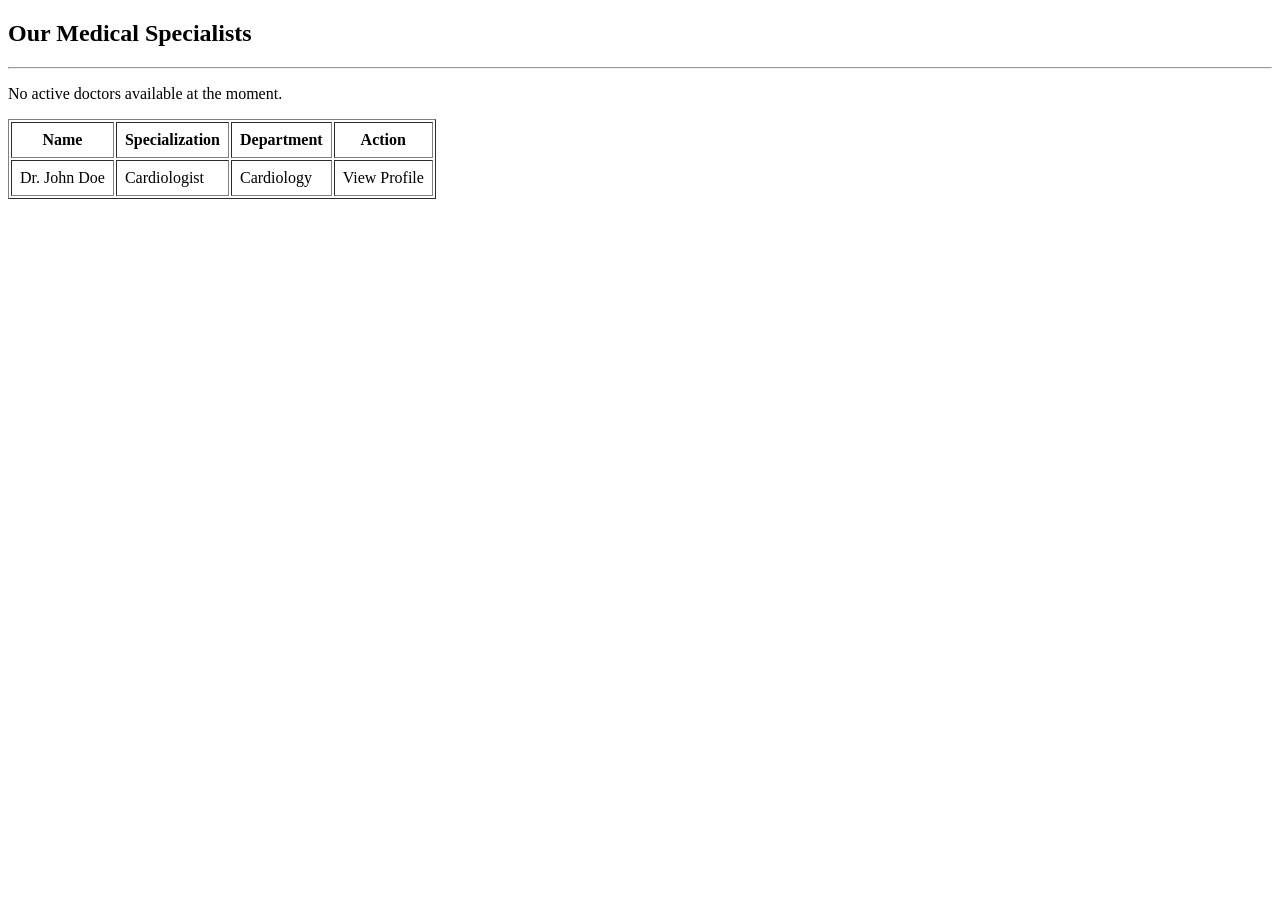
==== src/main/resources/templates/doctors/index.html @ 9016ce9f "feat: create Doctor SSR pages (#7)" ====
<!DOCTYPE html>
<html xmlns:th="http://www.thymeleaf.org">
<head>
    <title>Our Doctors - Clinic</title>
</head>
<body>
    <h2>Our Medical Specialists</h2>
    <hr/>

    <div th:if="${#lists.isEmpty(doctors)}">
        <p>No active doctors available at the moment.</p>
    </div>

    <table border="1" cellpadding="8" th:if="${!#lists.isEmpty(doctors)}">
        <thead>
            <tr>
                <th>Name</th>
                <th>Specialization</th>
                <th>Department</th>
                <th>Action</th>
            </tr>
        </thead>
        <tbody>
            <tr th:each="doc : ${doctors}" th:if="${doc.active}">
                <td th:text="${'Dr. ' + doc.firstName + ' ' + doc.lastName}">Dr. John Doe</td>
                <td th:text="${doc.specialization}">Cardiologist</td>
                <td th:text="${doc.department != null ? doc.department.name : 'N/A'}">Cardiology</td>
                <td>
                    <a th:href="@{/doctors/{id}(id=${doc.id})}">View Profile</a>
                </td>
            </tr>
        </tbody>
    </table>
</body>
</html>
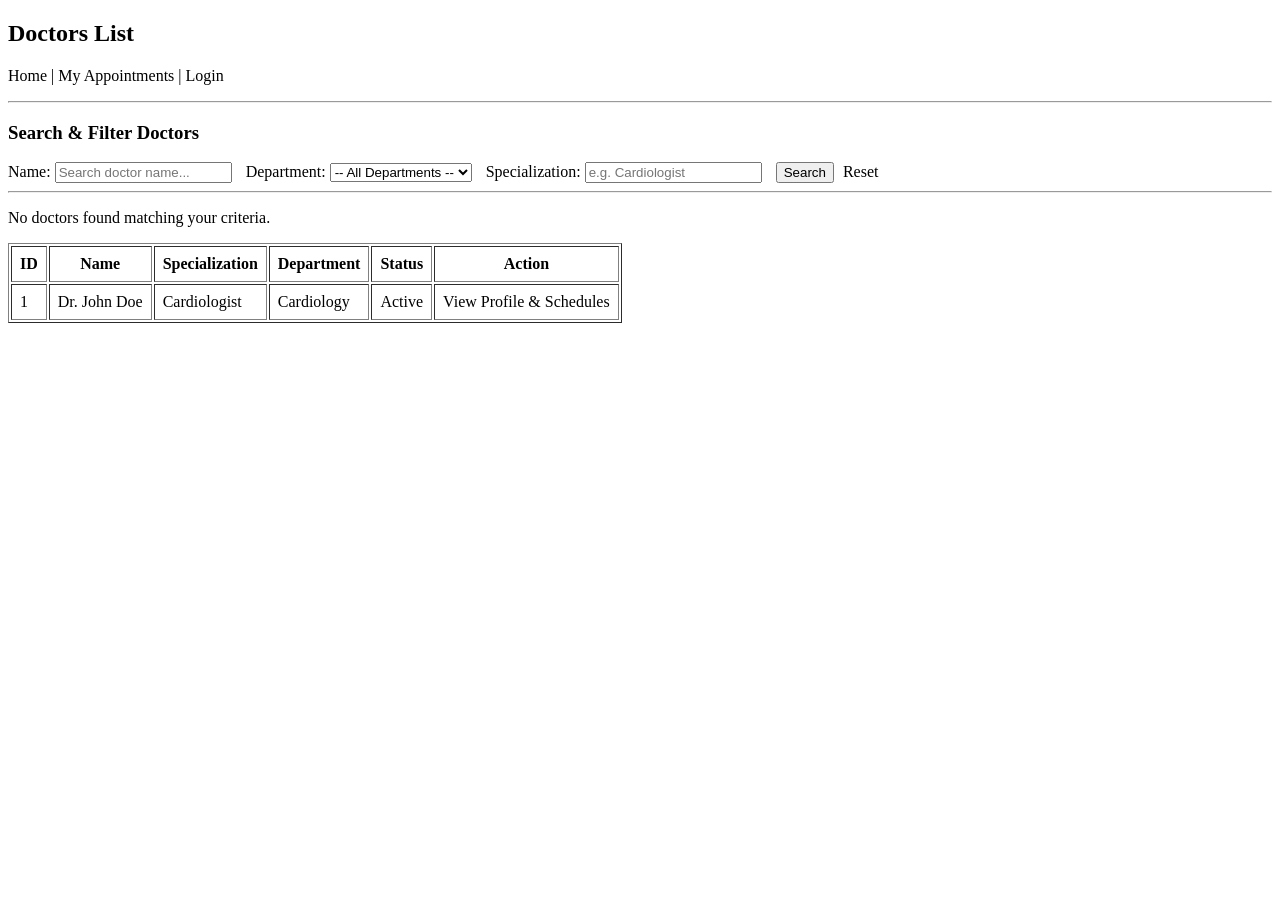
==== commit c117230d: "feat: implement doctor search and filter by name, department, specialization (#17)" ====
--- a/src/main/resources/templates/doctors/index.html
+++ b/src/main/resources/templates/doctors/index.html
@@ -1,32 +1,68 @@
 <!DOCTYPE html>
 <html xmlns:th="http://www.thymeleaf.org">
 <head>
-    <title>Our Doctors - Clinic</title>
+    <title>Doctors - Clinic Appointment System</title>
 </head>
 <body>
-    <h2>Our Medical Specialists</h2>
+    <h2>Doctors List</h2>
+    <p>
+        <a th:href="@{/}">Home</a> | 
+        <a th:href="@{/my-appointments}">My Appointments</a> | 
+        <a th:href="@{/login}">Login</a>
+    </p>
     <hr/>
 
+    <!-- Хайлт ба шүүлтүүрийн форм -->
+    <h3>Search & Filter Doctors</h3>
+    <form th:action="@{/doctors}" method="get">
+        <label>Name:</label>
+        <input type="text" name="name" th:value="${name}" placeholder="Search doctor name..." />
+
+        <label style="margin-left: 10px;">Department:</label>
+        <select name="departmentId">
+            <option value="">-- All Departments --</option>
+            <option th:each="dept : ${departments}" 
+                    th:value="${dept.id}" 
+                    th:text="${dept.name}" 
+                    th:selected="${dept.id == departmentId}">
+            </option>
+        </select>
+
+        <label style="margin-left: 10px;">Specialization:</label>
+        <input type="text" name="specialization" th:value="${specialization}" placeholder="e.g. Cardiologist" />
+
+        <button type="submit" style="margin-left: 10px;">Search</button>
+        <a th:href="@{/doctors}" style="margin-left: 5px;">Reset</a>
+    </form>
+    <hr/>
+
+    <!-- Эмч нарын үр дүнгийн жагсаалт -->
     <div th:if="${#lists.isEmpty(doctors)}">
-        <p>No active doctors available at the moment.</p>
+        <p>No doctors found matching your criteria.</p>
     </div>
 
     <table border="1" cellpadding="8" th:if="${!#lists.isEmpty(doctors)}">
         <thead>
             <tr>
+                <th>ID</th>
                 <th>Name</th>
                 <th>Specialization</th>
                 <th>Department</th>
+                <th>Status</th>
                 <th>Action</th>
             </tr>
         </thead>
         <tbody>
-            <tr th:each="doc : ${doctors}" th:if="${doc.active}">
+            <tr th:each="doc : ${doctors}">
+                <td th:text="${doc.id}">1</td>
                 <td th:text="${'Dr. ' + doc.firstName + ' ' + doc.lastName}">Dr. John Doe</td>
                 <td th:text="${doc.specialization}">Cardiologist</td>
                 <td th:text="${doc.department != null ? doc.department.name : 'N/A'}">Cardiology</td>
                 <td>
-                    <a th:href="@{/doctors/{id}(id=${doc.id})}">View Profile</a>
+                    <span th:text="${doc.active ? 'Active' : 'Inactive'}">Active</span>
+                </td>
+                <td>
+                    <a th:href="@{/doctors/{id}(id=${doc.id})}">View Profile & Schedules</a>
                 </td>
             </tr>
         </tbody>
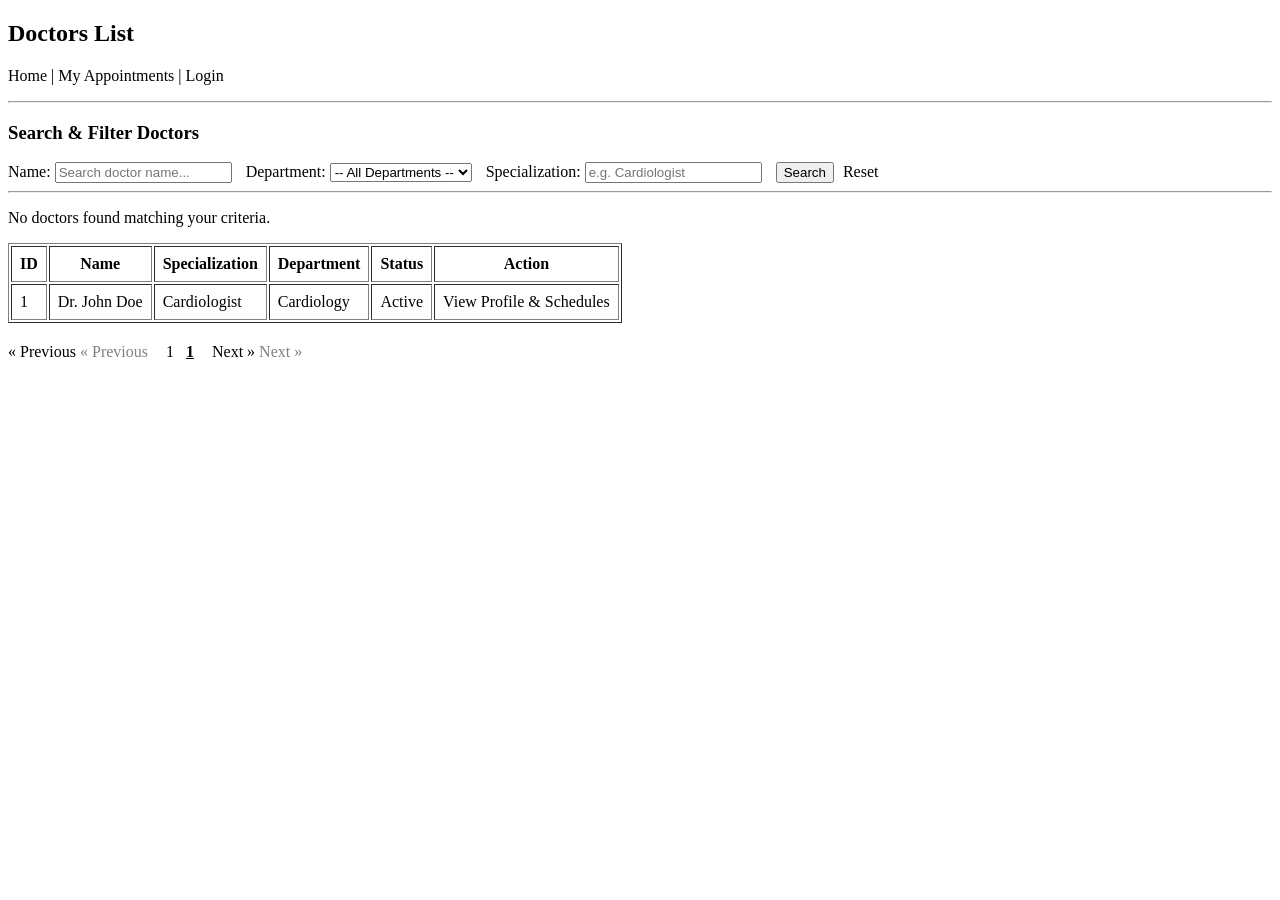
==== commit 2e62e18b: "feat: implement pagination for doctors list and search results (#18)" ====
--- a/src/main/resources/templates/doctors/index.html
+++ b/src/main/resources/templates/doctors/index.html
@@ -67,5 +67,32 @@
             </tr>
         </tbody>
     </table>
+    
+    <!-- Pagination Controls -->
+    <div th:if="${totalPages > 1}" style="margin-top: 20px;">
+        <!-- Өмнөх хуудас -->
+        <a th:if="${currentPage > 0}" 
+           th:href="@{/doctors(name=${name}, departmentId=${departmentId}, specialization=${specialization}, page=${currentPage - 1})}">
+           &laquo; Previous
+        </a>
+        <span th:unless="${currentPage > 0}" style="color: gray;">&laquo; Previous</span>
+
+        <!-- Хуудасны дугаарууд -->
+        <span style="margin: 0 10px;">
+            <span th:each="i : ${#numbers.sequence(0, totalPages - 1)}">
+                <a th:if="${i != currentPage}" 
+                   th:href="@{/doctors(name=${name}, departmentId=${departmentId}, specialization=${specialization}, page=${i})}" 
+                   th:text="${i + 1}" style="margin: 0 4px;">1</a>
+                <strong th:if="${i == currentPage}" th:text="${i + 1}" style="margin: 0 4px; text-decoration: underline;">1</strong>
+            </span>
+        </span>
+
+        <!-- Дараах хуудас -->
+        <a th:if="${currentPage < totalPages - 1}" 
+           th:href="@{/doctors(name=${name}, departmentId=${departmentId}, specialization=${specialization}, page=${currentPage + 1})}">
+           Next &raquo;
+        </a>
+        <span th:unless="${currentPage < totalPages - 1}" style="color: gray;">Next &raquo;</span>
+    </div>
 </body>
 </html>
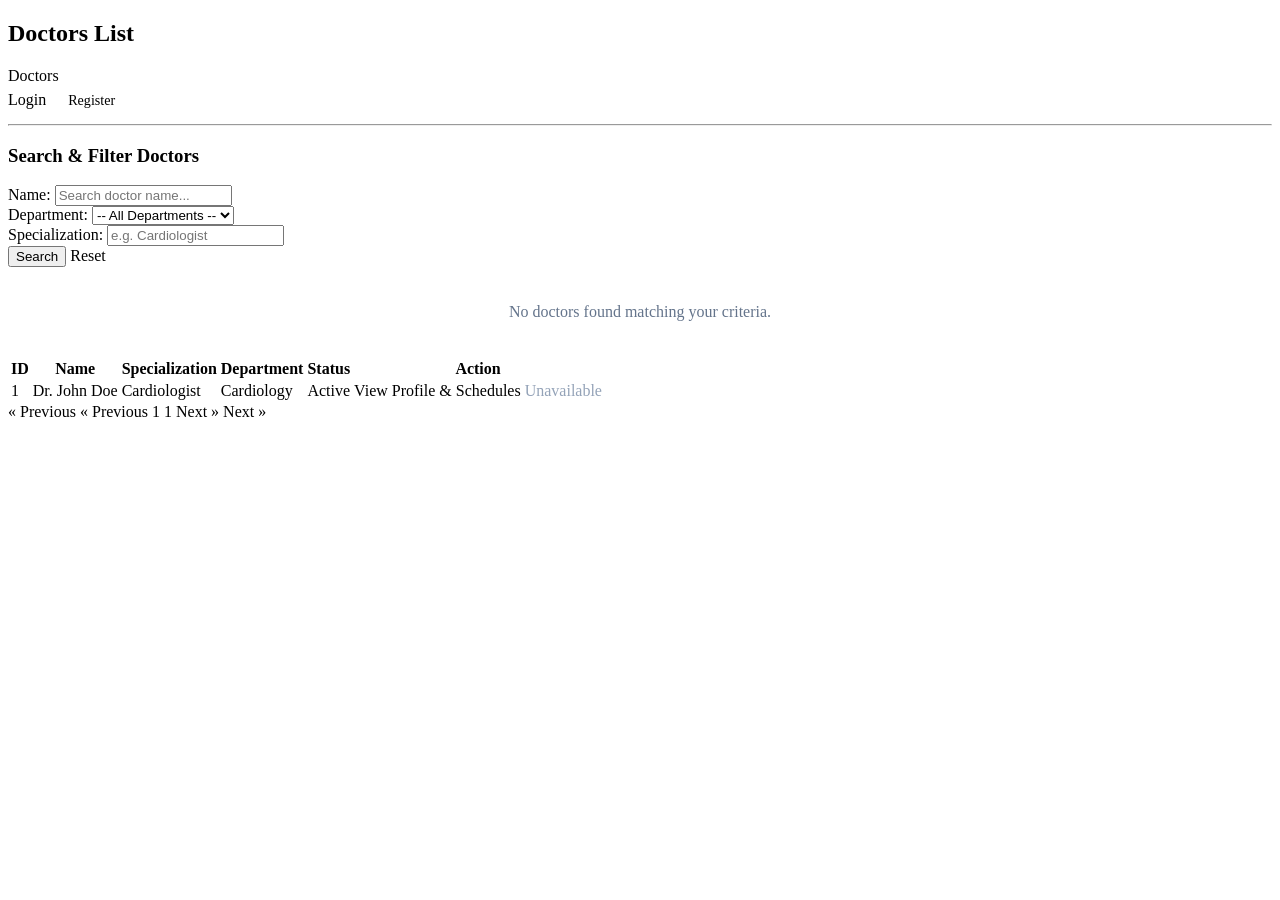
==== commit be9c591e: "feat(ui): Refactor navigation bar and modernize clinic UI styling" ====
--- a/src/main/resources/templates/doctors/index.html
+++ b/src/main/resources/templates/doctors/index.html
@@ -1,98 +1,158 @@
 <!DOCTYPE html>
 <html xmlns:th="http://www.thymeleaf.org">
 <head>
+    <meta charset="UTF-8">
     <title>Doctors - Clinic Appointment System</title>
+    <!-- 1. Нийтлэг суурь CSS -->
+    <link rel="stylesheet" th:href="@{/css/common.css}">
+    <!-- 2. Энэ хуудасны тусгай CSS -->
+    <link rel="stylesheet" th:href="@{/css/doctor-list.css}">
 </head>
 <body>
-    <h2>Doctors List</h2>
-    <p>
-        <a th:href="@{/}">Home</a> | 
-        <a th:href="@{/my-appointments}">My Appointments</a> | 
-        <a th:href="@{/login}">Login</a>
-    </p>
-    <hr/>
 
-    <!-- Хайлт ба шүүлтүүрийн форм -->
-    <h3>Search & Filter Doctors</h3>
-    <form th:action="@{/doctors}" method="get">
-        <label>Name:</label>
-        <input type="text" name="name" th:value="${name}" placeholder="Search doctor name..." />
+    <div class="container">
+        <h2>Doctors List</h2>
+        
+        <!-- Загварлаг Навигацийн мөр -->
+        <nav class="main-navbar">
+            <div class="nav-group">
+                <a th:href="@{/doctors}" class="nav-item active">Doctors</a>
+                
+                <!-- Зөвхөн нэвтэрсэн хэрэглэгчид харагдах цэсүүд -->
+                <span id="auth-logged-in-links" style="display: none; align-items: center; gap: 8px;">
+                    <a th:href="@{/my-appointments}" class="nav-item">My Appointments</a>
+                    <a th:href="@{/admin/dashboard}" id="admin-link" class="nav-item" style="display: none;">Admin Dashboard</a>
+                </span>
+            </div>
 
-        <label style="margin-left: 10px;">Department:</label>
-        <select name="departmentId">
-            <option value="">-- All Departments --</option>
-            <option th:each="dept : ${departments}" 
-                    th:value="${dept.id}" 
-                    th:text="${dept.name}" 
-                    th:selected="${dept.id == departmentId}">
-            </option>
-        </select>
+            <div class="nav-group">
+                <!-- Нэвтэрсэн үед гарах Logout товч -->
+                <span id="auth-logged-in-btn" style="display: none;">
+                    <form th:action="@{/logout}" method="post" style="margin: 0;">
+                        <button type="submit" class="nav-btn-logout">Logout</button>
+                    </form>
+                </span>
 
-        <label style="margin-left: 10px;">Specialization:</label>
-        <input type="text" name="specialization" th:value="${specialization}" placeholder="e.g. Cardiologist" />
+                <!-- Нэвтрээгүй үед гарах Login / Register товчлуурууд -->
+                <span id="auth-guest" style="display: flex; align-items: center; gap: 8px;">
+                    <a th:href="@{/login}" class="nav-item">Login</a>
+                    <a th:href="@{/register}" class="btn btn-primary" style="padding: 7px 14px; font-size: 0.88rem;">Register</a>
+                </span>
+            </div>
+        </nav>
+        
+        <hr />
 
-        <button type="submit" style="margin-left: 10px;">Search</button>
-        <a th:href="@{/doctors}" style="margin-left: 5px;">Reset</a>
-    </form>
-    <hr/>
+        <!-- Хайлт ба шүүлтүүрийн форм -->
+        <h3>Search & Filter Doctors</h3>
+        <form th:action="@{/doctors}" method="get" class="filter-form">
+            <div>
+                <label>Name:</label>
+                <input type="text" name="name" th:value="${name}" placeholder="Search doctor name..." />
+            </div>
 
-    <!-- Эмч нарын үр дүнгийн жагсаалт -->
-    <div th:if="${#lists.isEmpty(doctors)}">
-        <p>No doctors found matching your criteria.</p>
+            <div>
+                <label>Department:</label>
+                <select name="departmentId">
+                    <option value="">-- All Departments --</option>
+                    <option th:each="dept : ${departments}" th:value="${dept.id}"
+                            th:text="${dept.name}" th:selected="${dept.id == departmentId}">
+                    </option>
+                </select>
+            </div>
+
+            <div>
+                <label>Specialization:</label>
+                <input type="text" name="specialization" th:value="${specialization}" placeholder="e.g. Cardiologist" />
+            </div>
+
+            <button type="submit" class="btn btn-primary">Search</button>
+            <a th:href="@{/doctors}" class="btn btn-secondary">Reset</a>
+        </form>
+
+        <!-- Эмч нарын жагсаалт -->
+        <div th:if="${#lists.isEmpty(doctors)}" style="padding: 20px; text-align: center; color: #64748b;">
+            <p>No doctors found matching your criteria.</p>
+        </div>
+
+        <div class="table-responsive" th:if="${!#lists.isEmpty(doctors)}">
+            <table>
+                <thead>
+                    <tr>
+                        <th>ID</th>
+                        <th>Name</th>
+                        <th>Specialization</th>
+                        <th>Department</th>
+                        <th>Status</th>
+                        <th>Action</th>
+                    </tr>
+                </thead>
+                <tbody>
+                    <tr th:each="doc : ${doctors}">
+                        <td th:text="${doc.id}">1</td>
+                        <td th:text="${'Dr. ' + doc.firstName + ' ' + doc.lastName}" style="font-weight: 500;">Dr. John Doe</td>
+                        <td th:text="${doc.specialization}">Cardiologist</td>
+                        <td th:text="${doc.department != null ? doc.department.name : 'N/A'}">Cardiology</td>
+                        <td>
+                            <span th:class="${doc.active ? 'badge badge-active' : 'badge badge-inactive'}"
+                                  th:text="${doc.active ? 'Active' : 'Inactive'}">Active</span>
+                        </td>
+                        <td>
+                            <a th:if="${doc.active}" class="action-link"
+                               th:href="@{/doctors/{id}(id=${doc.id})}">View Profile & Schedules</a>
+                            <span th:unless="${doc.active}" style="color: #94a3b8;">Unavailable</span>
+                        </td>
+                    </tr>
+                </tbody>
+            </table>
+        </div>
+
+        <!-- Pagination Controls -->
+        <div class="pagination" th:if="${totalPages > 1}">
+            <!-- Өмнөх хуудас -->
+            <a th:if="${currentPage > 0}"
+               th:href="@{/doctors(name=${name}, departmentId=${departmentId}, specialization=${specialization}, page=${currentPage - 1})}">
+                &laquo; Previous
+            </a>
+            <span th:unless="${currentPage > 0}" class="disabled">&laquo; Previous</span>
+
+            <!-- Дугаарууд -->
+            <span th:each="i : ${#numbers.sequence(0, totalPages - 1)}">
+                <a th:if="${i != currentPage}"
+                   th:href="@{/doctors(name=${name}, departmentId=${departmentId}, specialization=${specialization}, page=${i})}"
+                   th:text="${i + 1}">1</a>
+                <span th:if="${i == currentPage}" class="current" th:text="${i + 1}">1</span>
+            </span>
+
+            <!-- Дараах хуудас -->
+            <a th:if="${currentPage < totalPages - 1}"
+               th:href="@{/doctors(name=${name}, departmentId=${departmentId}, specialization=${specialization}, page=${currentPage + 1})}">
+                Next &raquo;
+            </a>
+            <span th:unless="${currentPage < totalPages - 1}" class="disabled">Next &raquo;</span>
+        </div>
     </div>
 
-    <table border="1" cellpadding="8" th:if="${!#lists.isEmpty(doctors)}">
-        <thead>
-            <tr>
-                <th>ID</th>
-                <th>Name</th>
-                <th>Specialization</th>
-                <th>Department</th>
-                <th>Status</th>
-                <th>Action</th>
-            </tr>
-        </thead>
-        <tbody>
-            <tr th:each="doc : ${doctors}">
-                <td th:text="${doc.id}">1</td>
-                <td th:text="${'Dr. ' + doc.firstName + ' ' + doc.lastName}">Dr. John Doe</td>
-                <td th:text="${doc.specialization}">Cardiologist</td>
-                <td th:text="${doc.department != null ? doc.department.name : 'N/A'}">Cardiology</td>
-                <td>
-                    <span th:text="${doc.active ? 'Active' : 'Inactive'}">Active</span>
-                </td>
-                <td>
-                    <a th:href="@{/doctors/{id}(id=${doc.id})}">View Profile & Schedules</a>
-                </td>
-            </tr>
-        </tbody>
-    </table>
-    
-    <!-- Pagination Controls -->
-    <div th:if="${totalPages > 1}" style="margin-top: 20px;">
-        <!-- Өмнөх хуудас -->
-        <a th:if="${currentPage > 0}" 
-           th:href="@{/doctors(name=${name}, departmentId=${departmentId}, specialization=${specialization}, page=${currentPage - 1})}">
-           &laquo; Previous
-        </a>
-        <span th:unless="${currentPage > 0}" style="color: gray;">&laquo; Previous</span>
+    <!-- Навигацийн төлөв шалгах скрипт -->
+    <script th:inline="javascript">
+        /*<![CDATA[*/
+        var loggedIn = /*[[${isLoggedIn}]]*/ false;
+        var admin = /*[[${isAdmin}]]*/ false;
 
-        <!-- Хуудасны дугаарууд -->
-        <span style="margin: 0 10px;">
-            <span th:each="i : ${#numbers.sequence(0, totalPages - 1)}">
-                <a th:if="${i != currentPage}" 
-                   th:href="@{/doctors(name=${name}, departmentId=${departmentId}, specialization=${specialization}, page=${i})}" 
-                   th:text="${i + 1}" style="margin: 0 4px;">1</a>
-                <strong th:if="${i == currentPage}" th:text="${i + 1}" style="margin: 0 4px; text-decoration: underline;">1</strong>
-            </span>
-        </span>
+        if (loggedIn === true) {
+            document.getElementById('auth-logged-in-links').style.display = 'inline-flex';
+            document.getElementById('auth-logged-in-btn').style.display = 'inline-block';
+            document.getElementById('auth-guest').style.display = 'none';
 
-        <!-- Дараах хуудас -->
-        <a th:if="${currentPage < totalPages - 1}" 
-           th:href="@{/doctors(name=${name}, departmentId=${departmentId}, specialization=${specialization}, page=${currentPage + 1})}">
-           Next &raquo;
-        </a>
-        <span th:unless="${currentPage < totalPages - 1}" style="color: gray;">Next &raquo;</span>
-    </div>
+            if (admin === true) {
+                document.getElementById('admin-link').style.display = 'inline-block';
+            }
+        } else {
+            document.getElementById('auth-logged-in-links').style.display = 'none';
+            document.getElementById('auth-logged-in-btn').style.display = 'none';
+            document.getElementById('auth-guest').style.display = 'flex';
+        }
+        /*]]>*/
+    </script>
 </body>
 </html>
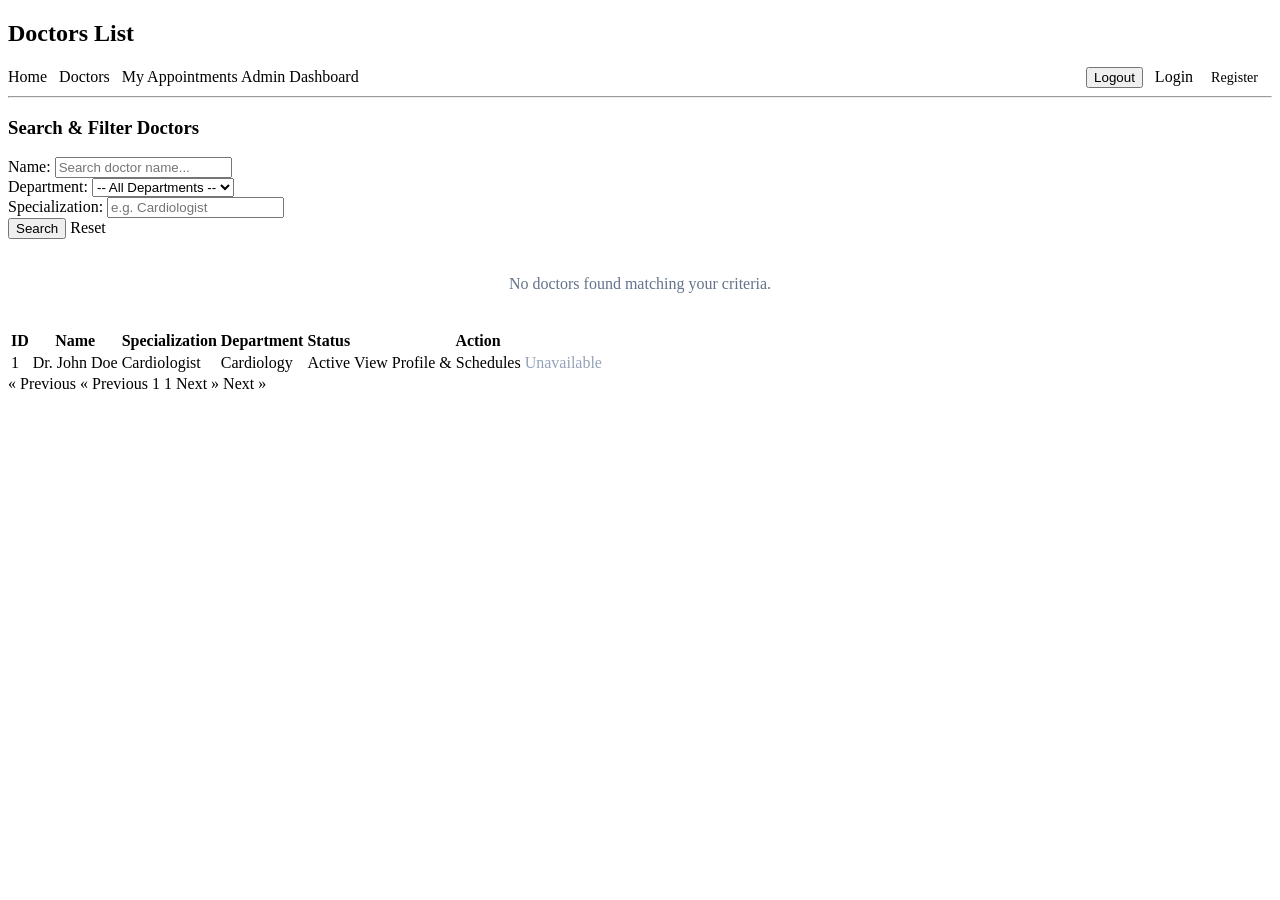
==== commit 890726ca: "feat: implement landing page, dynamic navigation, and root login redirection" ====
--- a/src/main/resources/templates/doctors/index.html
+++ b/src/main/resources/templates/doctors/index.html
@@ -1,158 +1,147 @@
 <!DOCTYPE html>
 <html xmlns:th="http://www.thymeleaf.org">
 <head>
-    <meta charset="UTF-8">
-    <title>Doctors - Clinic Appointment System</title>
-    <!-- 1. Нийтлэг суурь CSS -->
-    <link rel="stylesheet" th:href="@{/css/common.css}">
-    <!-- 2. Энэ хуудасны тусгай CSS -->
-    <link rel="stylesheet" th:href="@{/css/doctor-list.css}">
+<meta charset="UTF-8">
+<title>Doctors - Clinic Appointment System</title>
+<!-- 1. Нийтлэг суурь CSS -->
+<link rel="stylesheet" th:href="@{/css/common.css}">
+<!-- 2. Энэ хуудасны тусгай CSS -->
+<link rel="stylesheet" th:href="@{/css/doctor-list.css}">
 </head>
 <body>
 
-    <div class="container">
-        <h2>Doctors List</h2>
-        
-        <!-- Загварлаг Навигацийн мөр -->
-        <nav class="main-navbar">
-            <div class="nav-group">
-                <a th:href="@{/doctors}" class="nav-item active">Doctors</a>
-                
-                <!-- Зөвхөн нэвтэрсэн хэрэглэгчид харагдах цэсүүд -->
-                <span id="auth-logged-in-links" style="display: none; align-items: center; gap: 8px;">
-                    <a th:href="@{/my-appointments}" class="nav-item">My Appointments</a>
-                    <a th:href="@{/admin/dashboard}" id="admin-link" class="nav-item" style="display: none;">Admin Dashboard</a>
-                </span>
-            </div>
+	<div class="container">
+		<h2>Doctors List</h2>
 
-            <div class="nav-group">
-                <!-- Нэвтэрсэн үед гарах Logout товч -->
-                <span id="auth-logged-in-btn" style="display: none;">
-                    <form th:action="@{/logout}" method="post" style="margin: 0;">
-                        <button type="submit" class="nav-btn-logout">Logout</button>
-                    </form>
-                </span>
+		<!-- Загварлаг Навигацийн мөр -->
+		<nav class="main-navbar" style="display: flex; justify-content: space-between; align-items: center;">
+			<div class="nav-group" style="display: flex; align-items: center; gap: 12px;">
+				<a th:href="@{/}" class="nav-item">Home</a>
+				<a th:href="@{/doctors}" class="nav-item active">Doctors</a>
 
-                <!-- Нэвтрээгүй үед гарах Login / Register товчлуурууд -->
-                <span id="auth-guest" style="display: flex; align-items: center; gap: 8px;">
-                    <a th:href="@{/login}" class="nav-item">Login</a>
-                    <a th:href="@{/register}" class="btn btn-primary" style="padding: 7px 14px; font-size: 0.88rem;">Register</a>
-                </span>
-            </div>
-        </nav>
-        
-        <hr />
+				<!-- 1. Нэвтэрсэн үед гарах цэсүүд -->
+				<th:block th:if="${isLoggedIn}">
+					<!-- ЗӨВХӨН ЭНГИЙН ХЭРЭГЛЭГЧИД: My Appointments гарна -->
+					<a th:unless="${isAdmin}" th:href="@{/my-appointments}" class="nav-item">My Appointments</a>
 
-        <!-- Хайлт ба шүүлтүүрийн форм -->
-        <h3>Search & Filter Doctors</h3>
-        <form th:action="@{/doctors}" method="get" class="filter-form">
-            <div>
-                <label>Name:</label>
-                <input type="text" name="name" th:value="${name}" placeholder="Search doctor name..." />
-            </div>
+					<!-- ЗӨВХӨН АДМИНД: Admin Dashboard гарна -->
+					<a th:if="${isAdmin}" th:href="@{/admin/appointments}" class="nav-item">Admin Dashboard</a>
+				</th:block>
+			</div>
 
-            <div>
-                <label>Department:</label>
-                <select name="departmentId">
-                    <option value="">-- All Departments --</option>
-                    <option th:each="dept : ${departments}" th:value="${dept.id}"
-                            th:text="${dept.name}" th:selected="${dept.id == departmentId}">
-                    </option>
-                </select>
-            </div>
+			<div class="nav-group" style="display: flex; align-items: center; gap: 12px;">
+				<!-- Нэвтэрсэн үед гарах Logout товч -->
+				<th:block th:if="${isLoggedIn}">
+					<form th:action="@{/logout}" method="post" style="margin: 0; display: inline;">
+						<button type="submit" class="nav-btn-logout">Logout</button>
+					</form>
+				</th:block>
 
-            <div>
-                <label>Specialization:</label>
-                <input type="text" name="specialization" th:value="${specialization}" placeholder="e.g. Cardiologist" />
-            </div>
+				<!-- Нэвтрээгүй үед гарах Login / Register товчлуурууд -->
+				<th:block th:unless="${isLoggedIn}">
+					<a th:href="@{/login}" class="nav-item">Login</a>
+					<a th:href="@{/register}" class="btn btn-primary"
+						style="padding: 7px 14px; font-size: 0.88rem; text-decoration: none;">Register</a>
+				</th:block>
+			</div>
+		</nav>
 
-            <button type="submit" class="btn btn-primary">Search</button>
-            <a th:href="@{/doctors}" class="btn btn-secondary">Reset</a>
-        </form>
+		<hr />
 
-        <!-- Эмч нарын жагсаалт -->
-        <div th:if="${#lists.isEmpty(doctors)}" style="padding: 20px; text-align: center; color: #64748b;">
-            <p>No doctors found matching your criteria.</p>
-        </div>
+		<!-- Хайлт ба шүүлтүүрийн форм -->
+		<h3>Search & Filter Doctors</h3>
+		<form th:action="@{/doctors}" method="get" class="filter-form">
+			<div class="form-group">
+				<label for="name">Name:</label> <input type="text" id="name"
+					name="name" th:value="${param.name}"
+					placeholder="Search doctor name..." />
+			</div>
 
-        <div class="table-responsive" th:if="${!#lists.isEmpty(doctors)}">
-            <table>
-                <thead>
-                    <tr>
-                        <th>ID</th>
-                        <th>Name</th>
-                        <th>Specialization</th>
-                        <th>Department</th>
-                        <th>Status</th>
-                        <th>Action</th>
-                    </tr>
-                </thead>
-                <tbody>
-                    <tr th:each="doc : ${doctors}">
-                        <td th:text="${doc.id}">1</td>
-                        <td th:text="${'Dr. ' + doc.firstName + ' ' + doc.lastName}" style="font-weight: 500;">Dr. John Doe</td>
-                        <td th:text="${doc.specialization}">Cardiologist</td>
-                        <td th:text="${doc.department != null ? doc.department.name : 'N/A'}">Cardiology</td>
-                        <td>
-                            <span th:class="${doc.active ? 'badge badge-active' : 'badge badge-inactive'}"
-                                  th:text="${doc.active ? 'Active' : 'Inactive'}">Active</span>
-                        </td>
-                        <td>
-                            <a th:if="${doc.active}" class="action-link"
-                               th:href="@{/doctors/{id}(id=${doc.id})}">View Profile & Schedules</a>
-                            <span th:unless="${doc.active}" style="color: #94a3b8;">Unavailable</span>
-                        </td>
-                    </tr>
-                </tbody>
-            </table>
-        </div>
+			<div class="form-group">
+				<label for="department">Department:</label> <select id="department"
+					name="departmentId">
+					<option value="">-- All Departments --</option>
+					<option th:each="dept : ${departments}" th:value="${dept.id}"
+						th:text="${dept.name}"
+						th:selected="${param.departmentId != null and param.departmentId[0] == dept.id.toString()}">
+					</option>
+				</select>
+			</div>
 
-        <!-- Pagination Controls -->
-        <div class="pagination" th:if="${totalPages > 1}">
-            <!-- Өмнөх хуудас -->
-            <a th:if="${currentPage > 0}"
-               th:href="@{/doctors(name=${name}, departmentId=${departmentId}, specialization=${specialization}, page=${currentPage - 1})}">
-                &laquo; Previous
-            </a>
-            <span th:unless="${currentPage > 0}" class="disabled">&laquo; Previous</span>
+			<div class="form-group">
+				<label for="specialization">Specialization:</label> <input
+					type="text" id="specialization" name="specialization"
+					th:value="${param.specialization}" placeholder="e.g. Cardiologist" />
+			</div>
 
-            <!-- Дугаарууд -->
-            <span th:each="i : ${#numbers.sequence(0, totalPages - 1)}">
-                <a th:if="${i != currentPage}"
-                   th:href="@{/doctors(name=${name}, departmentId=${departmentId}, specialization=${specialization}, page=${i})}"
-                   th:text="${i + 1}">1</a>
-                <span th:if="${i == currentPage}" class="current" th:text="${i + 1}">1</span>
-            </span>
+			<!-- Search болон Reset товчийг хамтад нь нэг бүлэг болгов -->
+			<div class="filter-actions">
+				<button type="submit" class="btn btn-primary">Search</button>
+				<a th:href="@{/doctors}" class="btn-reset">Reset</a>
+			</div>
+		</form>
 
-            <!-- Дараах хуудас -->
-            <a th:if="${currentPage < totalPages - 1}"
-               th:href="@{/doctors(name=${name}, departmentId=${departmentId}, specialization=${specialization}, page=${currentPage + 1})}">
-                Next &raquo;
-            </a>
-            <span th:unless="${currentPage < totalPages - 1}" class="disabled">Next &raquo;</span>
-        </div>
-    </div>
+		<!-- Эмч нарын жагсаалт -->
+		<div th:if="${#lists.isEmpty(doctors)}"
+			style="padding: 20px; text-align: center; color: #64748b;">
+			<p>No doctors found matching your criteria.</p>
+		</div>
 
-    <!-- Навигацийн төлөв шалгах скрипт -->
-    <script th:inline="javascript">
-        /*<![CDATA[*/
-        var loggedIn = /*[[${isLoggedIn}]]*/ false;
-        var admin = /*[[${isAdmin}]]*/ false;
+		<div class="table-responsive" th:if="${!#lists.isEmpty(doctors)}">
+			<table>
+				<thead>
+					<tr>
+						<th>ID</th>
+						<th>Name</th>
+						<th>Specialization</th>
+						<th>Department</th>
+						<th>Status</th>
+						<th>Action</th>
+					</tr>
+				</thead>
+				<tbody>
+					<tr th:each="doc : ${doctors}">
+						<td th:text="${doc.id}">1</td>
+						<td th:text="${'Dr. ' + doc.firstName + ' ' + doc.lastName}"
+							style="font-weight: 500;">Dr. John Doe</td>
+						<td th:text="${doc.specialization}">Cardiologist</td>
+						<td
+							th:text="${doc.department != null ? doc.department.name : 'N/A'}">Cardiology</td>
+						<td><span
+							th:class="${doc.active ? 'badge badge-active' : 'badge badge-inactive'}"
+							th:text="${doc.active ? 'Active' : 'Inactive'}">Active</span></td>
+						<td><a th:if="${doc.active}" class="action-link"
+							th:href="@{/doctors/{id}(id=${doc.id})}">View Profile &
+								Schedules</a> <span th:unless="${doc.active}"
+							style="color: #94a3b8;">Unavailable</span></td>
+					</tr>
+				</tbody>
+			</table>
+		</div>
 
-        if (loggedIn === true) {
-            document.getElementById('auth-logged-in-links').style.display = 'inline-flex';
-            document.getElementById('auth-logged-in-btn').style.display = 'inline-block';
-            document.getElementById('auth-guest').style.display = 'none';
+		<!-- Pagination Controls -->
+		<div class="pagination" th:if="${totalPages > 1}">
+			<!-- Өмнөх хуудас -->
+			<a th:if="${currentPage > 0}"
+				th:href="@{/doctors(name=${name}, departmentId=${departmentId}, specialization=${specialization}, page=${currentPage - 1})}">
+				&laquo; Previous </a> <span th:unless="${currentPage > 0}"
+				class="disabled">&laquo; Previous</span>
 
-            if (admin === true) {
-                document.getElementById('admin-link').style.display = 'inline-block';
-            }
-        } else {
-            document.getElementById('auth-logged-in-links').style.display = 'none';
-            document.getElementById('auth-logged-in-btn').style.display = 'none';
-            document.getElementById('auth-guest').style.display = 'flex';
-        }
-        /*]]>*/
-    </script>
+			<!-- Дугаарууд -->
+			<span th:each="i : ${#numbers.sequence(0, totalPages - 1)}"> <a
+				th:if="${i != currentPage}"
+				th:href="@{/doctors(name=${name}, departmentId=${departmentId}, specialization=${specialization}, page=${i})}"
+				th:text="${i + 1}">1</a> <span th:if="${i == currentPage}"
+				class="current" th:text="${i + 1}">1</span>
+			</span>
+
+			<!-- Дараах хуудас -->
+			<a th:if="${currentPage < totalPages - 1}"
+				th:href="@{/doctors(name=${name}, departmentId=${departmentId}, specialization=${specialization}, page=${currentPage + 1})}">
+				Next &raquo; </a> <span th:unless="${currentPage < totalPages - 1}"
+				class="disabled">Next &raquo;</span>
+		</div>
+	</div>
+
 </body>
 </html>
